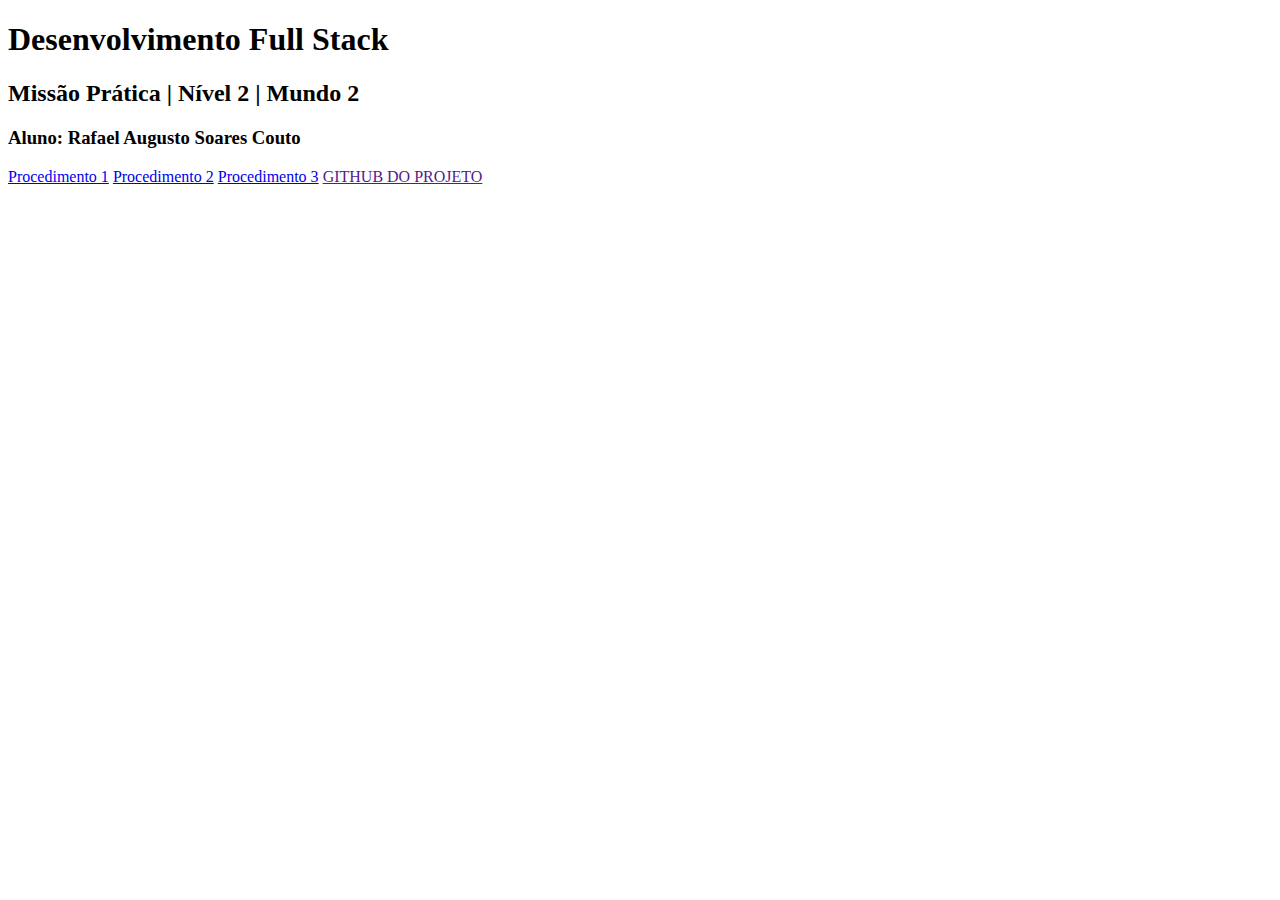
==== index.html @ ee68a83e "Iniciando MP2-N2" ====
<!DOCTYPE html>
<html lang="pt-BR">
  <head>
    <meta charset="UTF-8" />
    <meta name="viewport" content="width=device-width, initial-scale=1.0" />
    <title>Document</title>
  </head>
  <body>
    <h1>Desenvolvimento Full Stack</h1>
    <h2>Missão Prática | Nível 2 | Mundo 2</h2>
    <h3>Aluno: Rafael Augusto Soares Couto</h3>
    <a href="./procedimento1/ordenando.js">Procedimento 1</a>
    <a href="./procedimento2/receitas.html">Procedimento 2</a>
    <a href="./procedimento3/usuarios.html">Procedimento 3</a>
    <a href="">GITHUB DO PROJETO</a>
  </body>
</html>
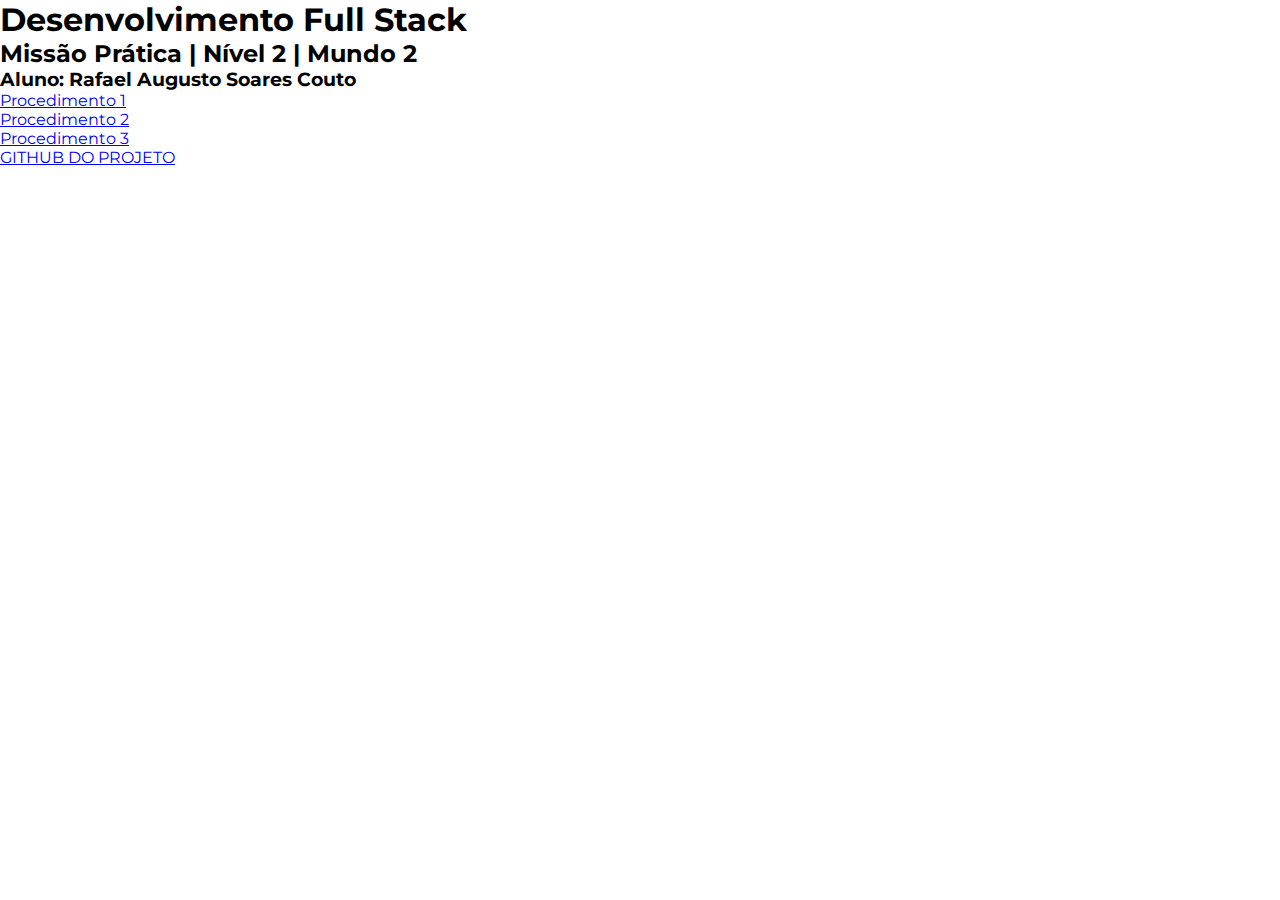
==== commit 6f54754a: "criando arquivos" ====
--- a/index.html
+++ b/index.html
@@ -1,17 +1,28 @@
 <!DOCTYPE html>
-<html lang="pt-BR">
+<html lang="pt-br">
   <head>
     <meta charset="UTF-8" />
+    <meta http-equiv="X-UA-Compatible" content="IE=edge" />
     <meta name="viewport" content="width=device-width, initial-scale=1.0" />
-    <title>Document</title>
+    <title>Missão Prática Nível 2 - Mundo 2</title>
+
+    <link rel="stylesheet" href="style.css" />
+    <link rel="preconnect" href="https://fonts.googleapis.com" />
+    <link rel="preconnect" href="https://fonts.gstatic.com" crossorigin />
+    <link
+      href="https://fonts.googleapis.com/css2?family=Montserrat:wght@400;500;700&display=swap"
+      rel="stylesheet"
+    />
   </head>
   <body>
     <h1>Desenvolvimento Full Stack</h1>
     <h2>Missão Prática | Nível 2 | Mundo 2</h2>
     <h3>Aluno: Rafael Augusto Soares Couto</h3>
-    <a href="./procedimento1/ordenando.js">Procedimento 1</a>
-    <a href="./procedimento2/receitas.html">Procedimento 2</a>
-    <a href="./procedimento3/usuarios.html">Procedimento 3</a>
-    <a href="">GITHUB DO PROJETO</a>
+    <a href="./procedimento1/ordenando.html" target="_blank">Procedimento 1</a>
+    <a href="./procedimento2/receitas.html" target="_blank">Procedimento 2</a>
+    <a href="./procedimento3/usuarios.html" target="_blank">Procedimento 3</a>
+    <a href="https://github.com/couto-rafael/MissaoPratica2" target="_blank"
+      >GITHUB DO PROJETO</a
+    >
   </body>
 </html>
--- a/style.css
+++ b/style.css
@@ -0,0 +1,11 @@
+* {
+  margin: 0;
+  padding: 0;
+}
+
+body {
+  font-family: "Montserrat", sans-serif;
+  height: 100vh;
+  display: flex;
+  flex-direction: column;
+}
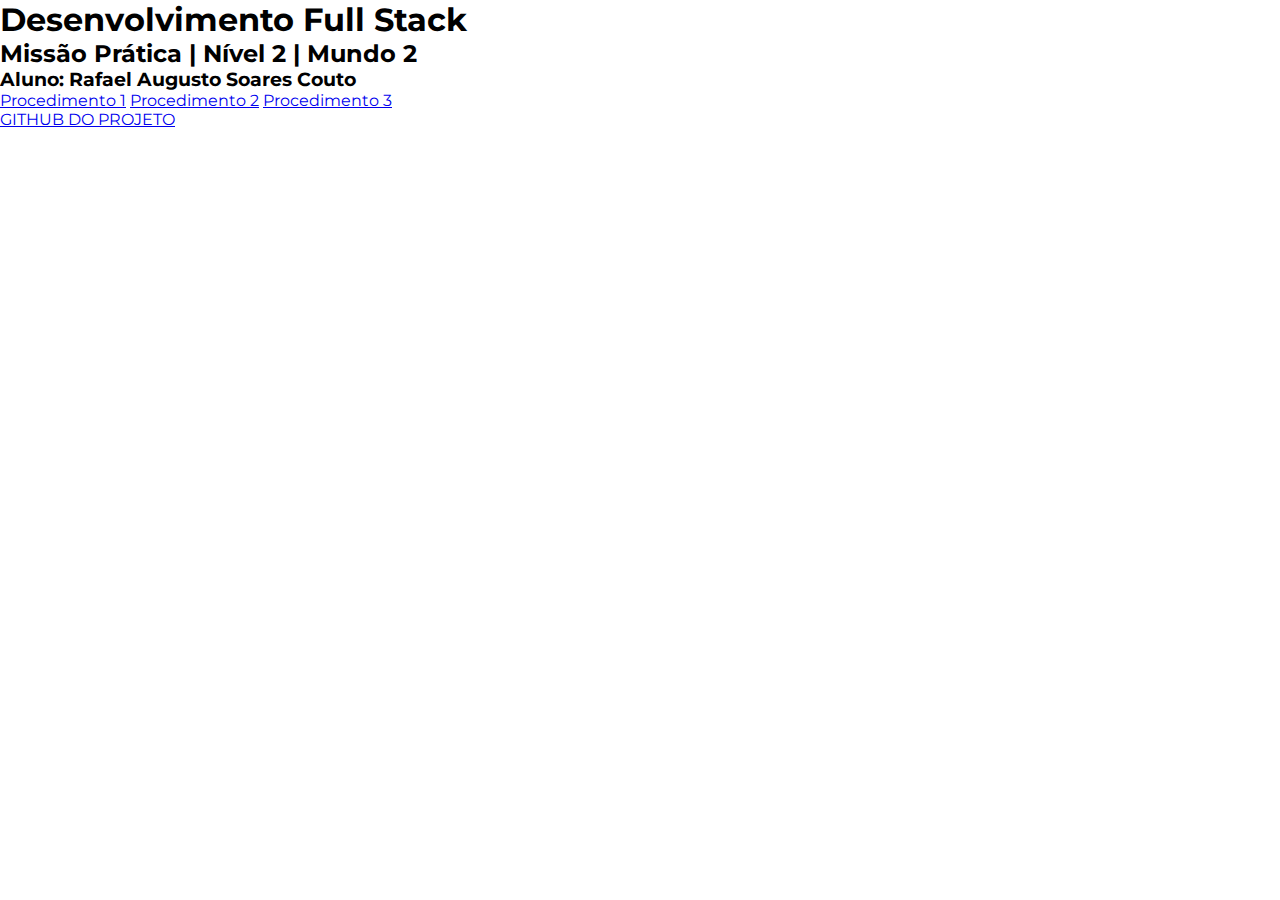
==== commit 8719ccbb: "continuando" ====
--- a/index.html
+++ b/index.html
@@ -15,14 +15,28 @@
     />
   </head>
   <body>
-    <h1>Desenvolvimento Full Stack</h1>
-    <h2>Missão Prática | Nível 2 | Mundo 2</h2>
-    <h3>Aluno: Rafael Augusto Soares Couto</h3>
-    <a href="./procedimento1/ordenando.html" target="_blank">Procedimento 1</a>
-    <a href="./procedimento2/receitas.html" target="_blank">Procedimento 2</a>
-    <a href="./procedimento3/usuarios.html" target="_blank">Procedimento 3</a>
-    <a href="https://github.com/couto-rafael/MissaoPratica2" target="_blank"
-      >GITHUB DO PROJETO</a
-    >
+    <div class="container">
+      <div class="headings">
+        <h1>Desenvolvimento Full Stack</h1>
+        <h2>Missão Prática | Nível 2 | Mundo 2</h2>
+        <h3>Aluno: Rafael Augusto Soares Couto</h3>
+      </div>
+      <div class="links">
+        <a href="./procedimento1/ordenando.html" target="_blank"
+          >Procedimento 1</a
+        >
+        <a href="./procedimento2/receitas.html" target="_blank"
+          >Procedimento 2</a
+        >
+        <a href="./procedimento3/usuarios.html" target="_blank"
+          >Procedimento 3</a
+        >
+      </div>
+      <div class="github">
+        <a href="https://github.com/couto-rafael/MissaoPratica2" target="_blank"
+          >GITHUB DO PROJETO</a
+        >
+      </div>
+    </div>
   </body>
 </html>
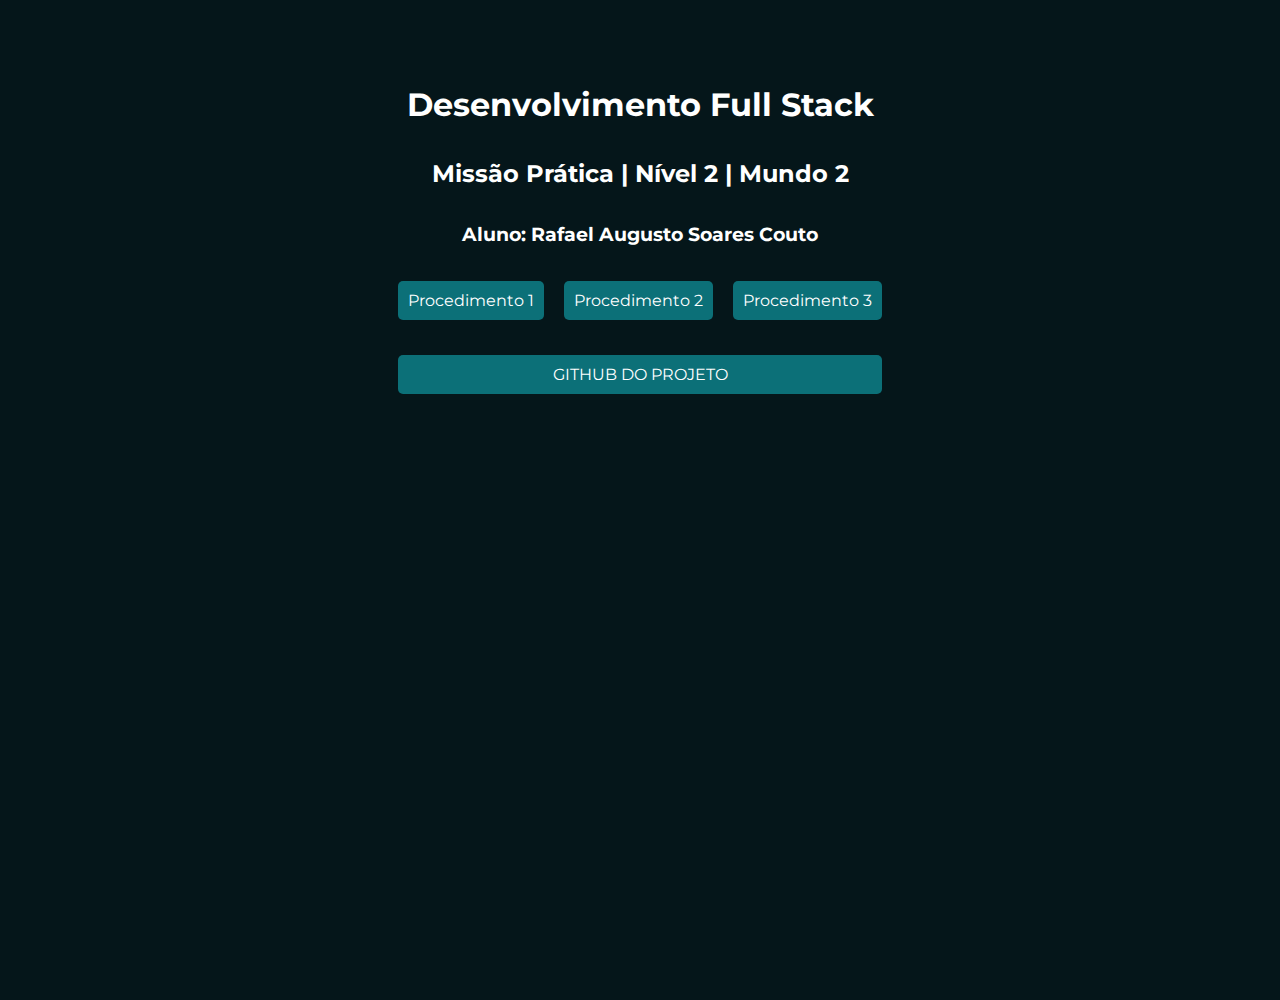
==== commit 0dbc7804: "dando cor" ====
--- a/index.html
+++ b/index.html
@@ -6,7 +6,7 @@
     <meta name="viewport" content="width=device-width, initial-scale=1.0" />
     <title>Missão Prática Nível 2 - Mundo 2</title>
 
-    <link rel="stylesheet" href="style.css" />
+    <link rel="stylesheet" href="formatos.css" />
     <link rel="preconnect" href="https://fonts.googleapis.com" />
     <link rel="preconnect" href="https://fonts.gstatic.com" crossorigin />
     <link
@@ -14,14 +14,14 @@
       rel="stylesheet"
     />
   </head>
-  <body>
-    <div class="container">
-      <div class="headings">
+  <body id="container">
+    <main>
+      <div id="headings">
         <h1>Desenvolvimento Full Stack</h1>
         <h2>Missão Prática | Nível 2 | Mundo 2</h2>
         <h3>Aluno: Rafael Augusto Soares Couto</h3>
       </div>
-      <div class="links">
+      <div id="links">
         <a href="./procedimento1/ordenando.html" target="_blank"
           >Procedimento 1</a
         >
@@ -32,11 +32,11 @@
           >Procedimento 3</a
         >
       </div>
-      <div class="github">
+      <div id="github">
         <a href="https://github.com/couto-rafael/MissaoPratica2" target="_blank"
           >GITHUB DO PROJETO</a
         >
       </div>
-    </div>
+    </main>
   </body>
 </html>
--- a/formatos.css
+++ b/formatos.css
@@ -0,0 +1,68 @@
+:root {
+  --first-color: #05161a;
+  --second-color: #072e33;
+  --third-color: #0c7078;
+  --fourth-color: #0f989c;
+  --fifth-color: #6da5c0;
+  --sixth-color: #294d61;
+}
+
+* {
+  margin: 0;
+  padding: 0;
+}
+
+body {
+  font-family: "Montserrat", sans-serif;
+  height: 100vh;
+  display: flex;
+  flex-direction: column;
+  background-color: var(--first-color);
+  color: #fff;
+}
+
+#container {
+  display: flex;
+  flex-direction: column;
+  align-items: center;
+  padding: 50px;
+  text-align: center;
+}
+
+main {
+}
+
+h1,
+h2,
+h3 {
+  margin: 35px 0 35px 0;
+}
+#links {
+  display: flex;
+  gap: 20px;
+  margin: 35px 0 35px 0;
+}
+
+#links a {
+  background-color: var(--third-color);
+  padding: 10px;
+  border-radius: 5px;
+  color: #fff;
+  text-decoration: none;
+}
+
+#github {
+  background-color: var(--third-color);
+  padding: 10px;
+  border-radius: 5px;
+}
+
+#github a {
+  color: #fff;
+  text-decoration: none;
+}
+
+#github a:hover,
+#links a:hover {
+  color: var(--second-color);
+}
